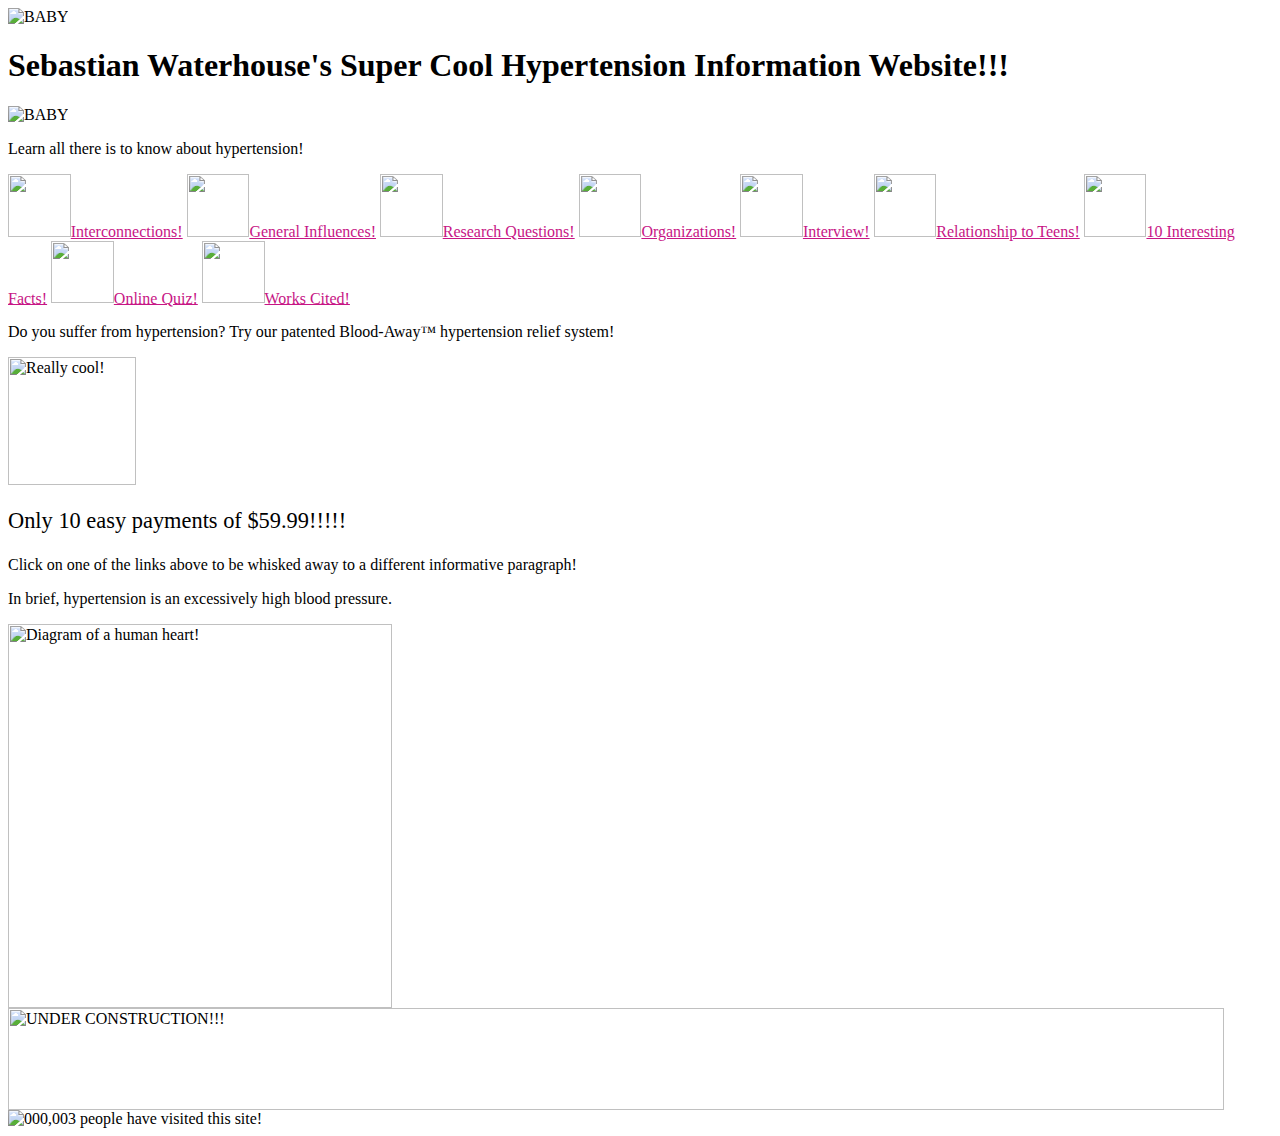
==== projects/info/general-influences/index.html @ 2972b344 "init" ====
<html>
	<head>
		<link rel="stylesheet" href="styles.css">
		<title>SUPER COOL WEBSITE AHEAD!!!</title>
	</head>
	<body>
		<div class="header">
			<img src="assets/baby.gif" alt="BABY"  class="baby">
			<h1>
				<span class="rainbow">
					Sebastian Waterhouse's Super Cool Hypertension Information Website!!!
				</span>
			</h1>
			<img src="assets/baby.gif" alt="BABY"  class="baby">
		</div>
		<p>
			Learn all there is to know about hypertension!
		</p>
		<div class="nav">
			<p class="pnav">
				<img src="assets/handpoint.gif" style="width:4.9vw; height:auto"><a href="projects/info/interconnections/index.html" style="color:mediumvioletred">Interconnections!</a>   <img src="assets/handpoint.gif" style="width:4.9vw; height:auto"><a href="projects/info/general-influences/index.html" style="color:mediumvioletred">General Influences!</a>   <img src="assets/handpoint.gif" style="width:4.9vw; height:auto"><a href="projects/info/research-questions/index.html" style="color:mediumvioletred">Research Questions!</a>   <img src="assets/handpoint.gif" style="width:4.9vw; height:auto"><a href="projects/info/organizations/index.html" style="color:mediumvioletred">Organizations!</a>   <img src="assets/handpoint.gif" style="width:4.9vw; height:auto"><a href="projects/info/interview/index.html" style="color:mediumvioletred">Interview!</a>   <img src="assets/handpoint.gif" style="width:4.9vw; height:auto"><a href="projects/info/teen-relationship/index.html" style="color:mediumvioletred">Relationship to Teens!</a>   <img src="assets/handpoint.gif" style="width:4.9vw; height:auto"><a href="projects/info/fun-facts/index.html" style="color:mediumvioletred">10 Interesting Facts!</a>   <img src="assets/handpoint.gif" style="width:4.9vw; height:auto"><a href="projects/info/quiz/index.html" style="color:mediumvioletred">Online Quiz!</a>   <img src="assets/handpoint.gif" style="width:4.9vw; height:auto"><a href="projects/info/bibliography/index.html" style="color:mediumvioletred">Works Cited!</a>
			</p>
		</div>
		<div class="ad">
			<p style="font-size:1.25vw;">
				Do you suffer from hypertension?

				Try our patented Blood-Away™ hypertension relief system!
			</p>
			<img src="assets/broken.png" alt="Really cool!" style="width:10vw; height:auto">
			<p style="font-size:1.75vw">
				Only 10 easy payments of $59.99!!!!!
			</p>
		</div>
		<div class="robot">
			<p>
				Click on one of the links above to be whisked away to a different informative paragraph!
			</p>
			<p>
				In brief, hypertension is an excessively high blood pressure.
			</p>
			<img src="assets/heart.png" alt="Diagram of a human heart!" style="width:30vw; height:auto"> <!-- Replace with heart or whatever I end up doing -->
		</div>
		<img src="assets/underconstruction.gif" alt="UNDER CONSTRUCTION!!!" style="width:95vw; height:8vw; margin:auto">
		<div class="counter">
			<img src="assets/counter.png" alt="000,003 people have visited this site!" class="counter">
		</div>
	</body>
</html>
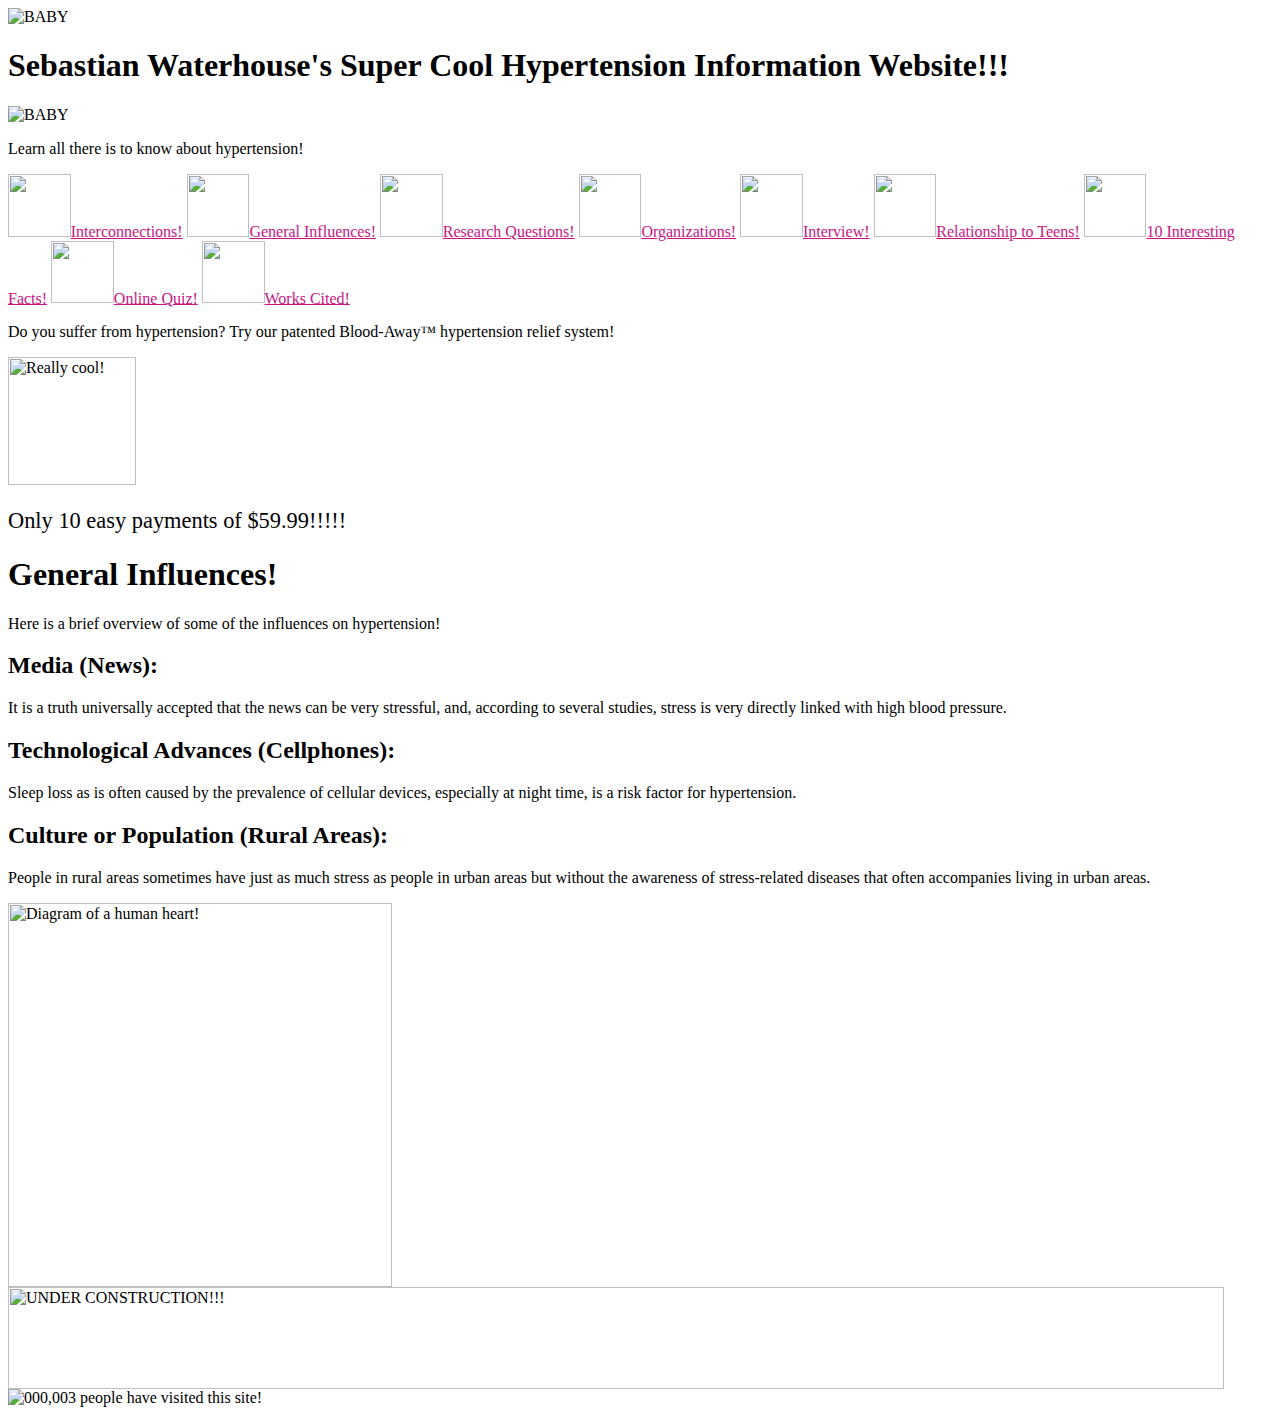
==== commit 5c674e47: "text update" ====
--- a/projects/info/general-influences/index.html
+++ b/projects/info/general-influences/index.html
@@ -33,11 +33,19 @@
 			</p>
 		</div>
 		<div class="robot">
+			<h1>General Influences!</h1>
+			<p>Here is a brief overview of some of the influences on hypertension!</p>
+			<h2>Media (News):</h2>
 			<p>
-				Click on one of the links above to be whisked away to a different informative paragraph!
+				It is a truth universally accepted that the news can be very stressful, and, according to several studies, stress is very directly linked with high blood pressure.
 			</p>
+			<h2>Technological Advances (Cellphones):</h2>
 			<p>
-				In brief, hypertension is an excessively high blood pressure.
+				Sleep loss as is often caused by the prevalence of cellular devices, especially at night time, is a risk factor for hypertension.
+			</p>
+			<h2>Culture or Population (Rural Areas):</h2>
+			<p>
+				People in rural areas sometimes have just as much stress as people in urban areas but without the awareness of stress-related diseases that often accompanies living in urban areas.
 			</p>
 			<img src="assets/heart.png" alt="Diagram of a human heart!" style="width:30vw; height:auto"> <!-- Replace with heart or whatever I end up doing -->
 		</div>
